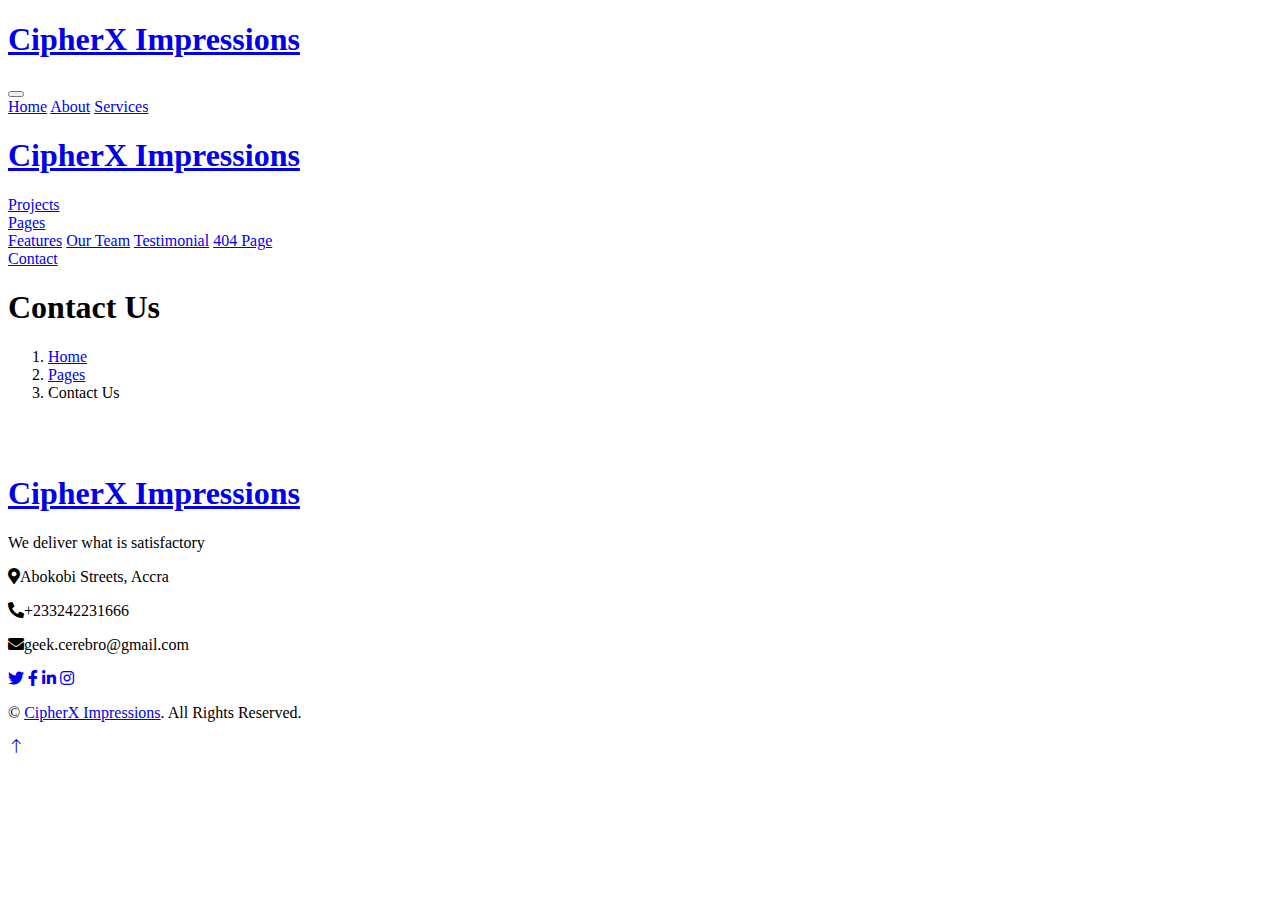
==== contact.html @ 426c5187 "Add files via upload" ====
<!DOCTYPE html>
<html lang="en">

<head>
    <meta charset="utf-8">
    <title>Get in touch with us</title>
    <meta content="width=device-width, initial-scale=1.0" name="viewport">
    <meta content="" name="keywords">
    <meta content="" name="description">

    <!-- Favicon -->
    <link href="img/favicon.ico" rel="icon">

    <!-- Google Web Fonts -->
    <link rel="preconnect" href="https://fonts.googleapis.com">
    <link rel="preconnect" href="https://fonts.gstatic.com" crossorigin>
    <link href="https://fonts.googleapis.com/css2?family=Open+Sans:wght@400;500;600&family=Playfair+Display:wght@500;600;700&display=swap" rel="stylesheet"> 

    <!-- Icon Font Stylesheet -->
    <link href="https://cdnjs.cloudflare.com/ajax/libs/font-awesome/5.10.0/css/all.min.css" rel="stylesheet">
    <link href="https://cdn.jsdelivr.net/npm/bootstrap-icons@1.4.1/font/bootstrap-icons.css" rel="stylesheet">

    <!-- Libraries Stylesheet -->
    <link href="lib/animate/animate.min.css" rel="stylesheet">
    <link href="lib/owlcarousel/assets/owl.carousel.min.css" rel="stylesheet">
    <link href="lib/lightbox/css/lightbox.min.css" rel="stylesheet">

    <!-- Customized Bootstrap Stylesheet -->
    <link href="css/bootstrap.min.css" rel="stylesheet">

    <!-- Template Stylesheet -->
    <link href="css/style.css" rel="stylesheet">
</head>

<body>
    <!-- Spinner Start -->
    <div id="spinner" class="show bg-white position-fixed translate-middle w-100 vh-100 top-50 start-50 d-flex align-items-center justify-content-center">
        <div class="spinner-grow text-primary" role="status"></div>
    </div>
    <!-- Spinner End -->


    <!-- Navbar Start -->
    <nav class="navbar navbar-expand-lg bg-white navbar-light fixed-top shadow py-lg-0 px-4 px-lg-5 wow fadeIn" data-wow-delay="0.1s">
        <a href="index.html" class="navbar-brand d-block d-lg-none">
            <h1 class="text-primary">CipherX Impressions</h1>
        </a>
        <button type="button" class="navbar-toggler" data-bs-toggle="collapse" data-bs-target="#navbarCollapse">
            <span class="navbar-toggler-icon"></span>
        </button>
        <div class="collapse navbar-collapse justify-content-between py-4 py-lg-0" id="navbarCollapse">
            <div class="navbar-nav ms-auto py-0">
                <a href="index.html" class="nav-item nav-link">Home</a>
                <a href="about.html" class="nav-item nav-link">About</a>
                <a href="service.html" class="nav-item nav-link">Services</a>
            </div>
            <a href="index.html" class="navbar-brand bg-primary py-2 px-4 mx-3 d-none d-lg-block">
                <h1 class="text-white">CipherX Impressions</h1>
            </a>
            <div class="navbar-nav me-auto py-0">
                <a href="project.html" class="nav-item nav-link">Projects</a>
                <div class="nav-item dropdown">
                    <a href="#" class="nav-link dropdown-toggle" data-bs-toggle="dropdown">Pages</a>
                    <div class="dropdown-menu rounded-0 shadow-sm border-0 m-0">
                        <a href="feature.html" class="dropdown-item">Features</a>
                        <a href="team.html" class="dropdown-item">Our Team</a>
                        <a href="testimonial.html" class="dropdown-item">Testimonial</a>
                        <a href="404.html" class="dropdown-item">404 Page</a>
                    </div>
                </div>
                <a href="contact.html" class="nav-item nav-link active">Contact</a>
            </div>
        </div>
    </nav>
    <!-- Navbar End -->


    <!-- Header Start -->
    <div class="container-fluid hero-header bg-light py-5 mb-5">
        <div class="container py-5">
            <div class="row g-5 align-items-center">
                <div class="col-lg-6">
                    <h1 class="display-4 mb-3 animated slideInDown">Contact Us</h1>
                    <nav aria-label="breadcrumb animated slideInDown">
                        <ol class="breadcrumb mb-0">
                            <li class="breadcrumb-item"><a href="#">Home</a></li>
                            <li class="breadcrumb-item"><a href="#">Pages</a></li>
                            <li class="breadcrumb-item active" aria-current="page">Contact Us</li>
                        </ol>
                    </nav>
                </div>
                <div class="col-lg-6 animated fadeIn">
                    <div class="row g-3">
                        <div class="col-6 text-end">
                            <img class="img-fluid bg-white p-3 w-100" src="img/hero-1.jpg" alt="">
                        </div>
                        <div class="col-6">
                            <img class="img-fluid bg-white p-3 w-100" src="img/hero-2.jpg" alt="">
                        </div>
                    </div>
                </div>
            </div>
        </div>
    </div>
    <!-- Header End -->

    <!-- Footer Start -->
    <div class="container-fluid footer position-relative bg-dark text-white-50 mt-5 py-5 px-4 px-lg-5 wow fadeIn" data-wow-delay="0.1s">
        <div class="row g-5 py-5">
            <div class="col-lg-6 pe-lg-5">
                <a href="index.html" class="navbar-brand">
                    <h1 class="display-5 text-primary">CipherX Impressions</h1>
                </a>
                <p>We deliver what is satisfactory</p>
                <p><i class="fa fa-map-marker-alt me-2"></i>Abokobi Streets, Accra</p>
                <p><i class="fa fa-phone-alt me-2"></i>+233242231666</p>
                <p><i class="fa fa-envelope me-2"></i>geek.cerebro@gmail.com</p>
                <div class="d-flex justify-content-start mt-4">
                    <a class="btn btn-square btn-outline-primary rounded-circle me-2" href="#"><i class="fab fa-twitter"></i></a>
                    <a class="btn btn-square btn-outline-primary rounded-circle me-2" href="#"><i class="fab fa-facebook-f"></i></a>
                    <a class="btn btn-square btn-outline-primary rounded-circle me-2" href="#"><i class="fab fa-linkedin-in"></i></a>
                    <a class="btn btn-square btn-outline-primary rounded-circle me-2" href="#"><i class="fab fa-instagram"></i></a>
                </div>
            </div>
            
                    
                    
                </div>
            </div>
        </div>
    </div>
    <!-- Footer End -->


    <!-- Copyright Start -->
    <div class="container-fluid bg-dark text-white border-top border-secondary px-0">
        <div class="d-flex flex-column flex-md-row justify-content-between">
            <div class="py-4 px-5 text-center text-md-start">
                <p class="mb-0">&copy; <a class="text-primary" href="#">CipherX Impressions</a>. All Rights Reserved.</p>
            </div>
            <div class="py-4 px-5 bg-secondary footer-shape position-relative text-center text-md-end">
                       </div>
        </div>
    </div>
    <!-- Copyright End -->


    <!-- Back to Top -->
    <a href="#" class="btn btn-lg btn-primary btn-lg-square rounded-circle back-to-top"><i class="bi bi-arrow-up"></i></a>


    <!-- JavaScript Libraries -->
    <script src="https://code.jquery.com/jquery-3.4.1.min.js"></script>
    <script src="https://cdn.jsdelivr.net/npm/bootstrap@5.0.0/dist/js/bootstrap.bundle.min.js"></script>
    <script src="lib/wow/wow.min.js"></script>
    <script src="lib/easing/easing.min.js"></script>
    <script src="lib/waypoints/waypoints.min.js"></script>
    <script src="lib/counterup/counterup.min.js"></script>
    <script src="lib/owlcarousel/owl.carousel.min.js"></script>
    <script src="lib/lightbox/js/lightbox.min.js"></script>

    <!-- Template Javascript -->
    <script src="js/main.js"></script>
</body>

</html>
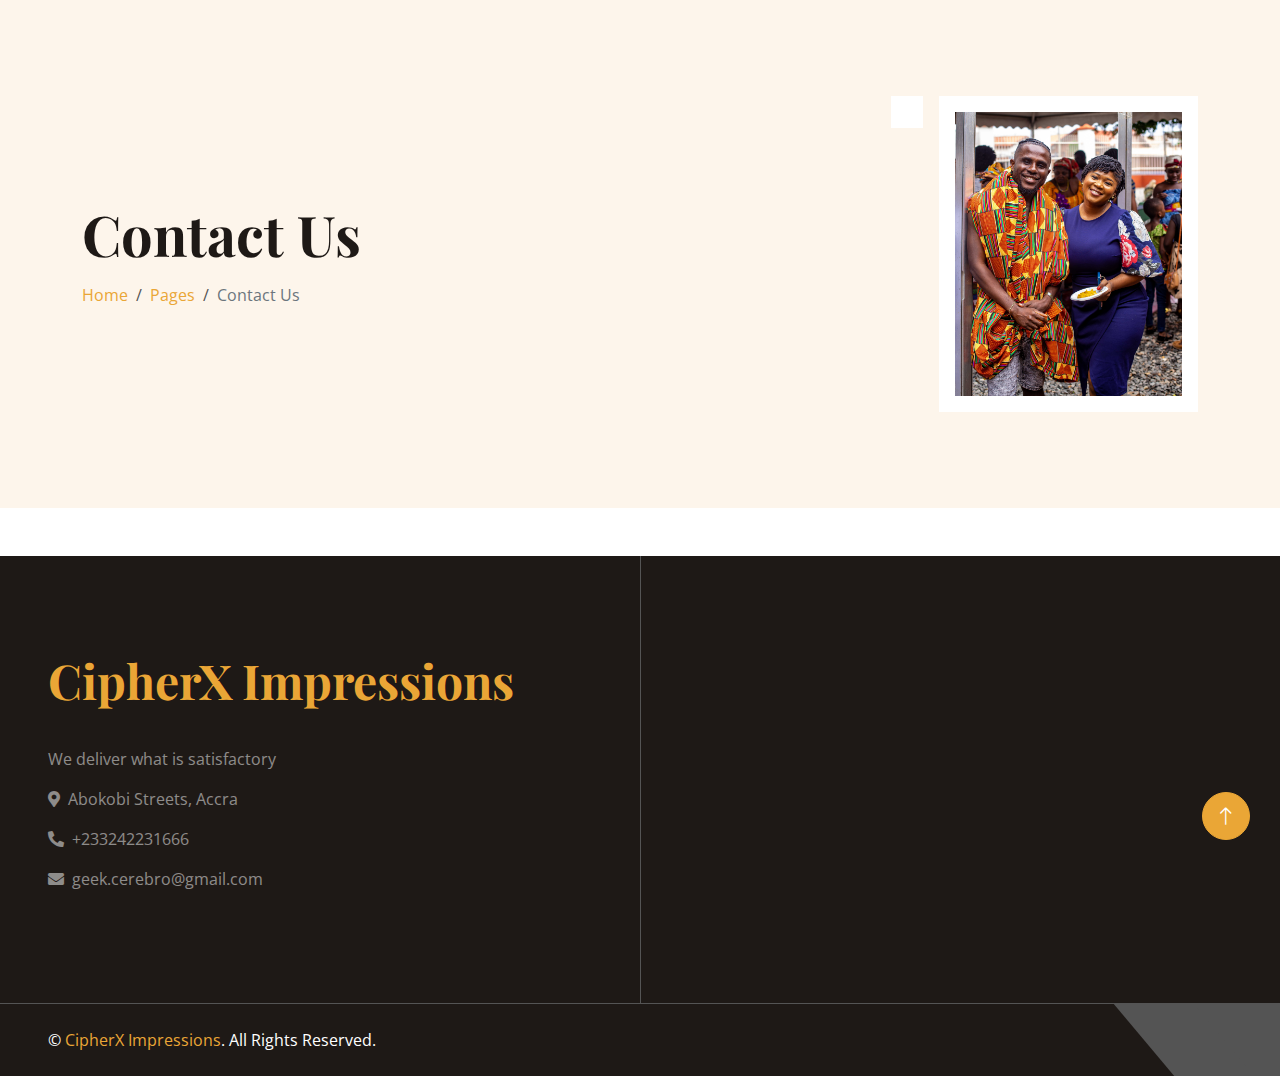
==== commit 21a0a7ae: "contact.html" ====
--- a/contact.html
+++ b/contact.html
@@ -115,12 +115,7 @@
                 <p><i class="fa fa-map-marker-alt me-2"></i>Abokobi Streets, Accra</p>
                 <p><i class="fa fa-phone-alt me-2"></i>+233242231666</p>
                 <p><i class="fa fa-envelope me-2"></i>geek.cerebro@gmail.com</p>
-                <div class="d-flex justify-content-start mt-4">
-                    <a class="btn btn-square btn-outline-primary rounded-circle me-2" href="#"><i class="fab fa-twitter"></i></a>
-                    <a class="btn btn-square btn-outline-primary rounded-circle me-2" href="#"><i class="fab fa-facebook-f"></i></a>
-                    <a class="btn btn-square btn-outline-primary rounded-circle me-2" href="#"><i class="fab fa-linkedin-in"></i></a>
-                    <a class="btn btn-square btn-outline-primary rounded-circle me-2" href="#"><i class="fab fa-instagram"></i></a>
-                </div>
+                
             </div>
             
                     
@@ -163,4 +158,4 @@
     <script src="js/main.js"></script>
 </body>
 
-</html>+</html>
--- a/css/style.css
+++ b/css/style.css
@@ -0,0 +1,458 @@
+/********** Template CSS **********/
+:root {
+    --primary: #EAA636;
+    --secondary: #545454;
+    --light: #FDF5EB;
+    --dark: #1E1916;
+}
+
+.back-to-top {
+    position: fixed;
+    display: none;
+    right: 30px;
+    bottom: 60px;
+    z-index: 99;
+}
+
+
+/*** Spinner ***/
+#spinner {
+    opacity: 0;
+    visibility: hidden;
+    transition: opacity .5s ease-out, visibility 0s linear .5s;
+    z-index: 99999;
+}
+
+#spinner.show {
+    transition: opacity .5s ease-out, visibility 0s linear 0s;
+    visibility: visible;
+    opacity: 1;
+}
+
+
+/*** Button ***/
+.btn {
+    font-weight: 500;
+    transition: .5s;
+}
+
+.btn.btn-primary {
+    color: #FFFFFF;
+}
+
+.btn-square {
+    width: 38px;
+    height: 38px;
+}
+
+.btn-sm-square {
+    width: 32px;
+    height: 32px;
+}
+
+.btn-lg-square {
+    width: 48px;
+    height: 48px;
+}
+
+.btn-square,
+.btn-sm-square,
+.btn-lg-square {
+    padding: 0;
+    display: flex;
+    align-items: center;
+    justify-content: center;
+    font-weight: normal;
+}
+
+
+/*** Navbar ***/
+.navbar.fixed-top {
+    display: none;
+    transition: .5s;
+}
+
+.navbar .navbar-nav .nav-link {
+    padding: 20px 15px;
+    color: var(--dark);
+    font-size: 18px;
+    font-weight: 600;
+    outline: none;
+}
+
+.navbar .navbar-nav .nav-link:hover,
+.navbar .navbar-nav .nav-link.active {
+    color: var(--primary);
+}
+
+@media (max-width: 991.98px) {
+    .navbar .navbar-nav .nav-link  {
+        padding: 10px 0;
+    }
+}
+
+.navbar .dropdown-toggle::after {
+    border: none;
+    content: "\f107";
+    font-family: "Font Awesome 5 Free";
+    font-weight: 900;
+    vertical-align: middle;
+    margin-left: 8px;
+}
+
+@media (min-width: 992px) {
+    .navbar .nav-item .dropdown-menu {
+        display: block;
+        border: none;
+        margin-top: 0;
+        top: 150%;
+        right: 15px;
+        opacity: 0;
+        visibility: hidden;
+        transition: .5s;
+    }
+
+    .navbar .nav-item:hover .dropdown-menu {
+        top: 100%;
+        visibility: visible;
+        transition: .5s;
+        opacity: 1;
+    }
+}
+
+
+/*** Header ***/
+.btn-play {
+    position: relative;
+    display: block;
+    box-sizing: content-box;
+    width: 16px;
+    height: 26px;
+    border-radius: 100%;
+    border: none;
+    outline: none !important;
+    padding: 18px 20px 20px 28px;
+    background: var(--primary);
+}
+
+.btn-play:before {
+    content: "";
+    position: absolute;
+    z-index: 0;
+    left: 50%;
+    top: 50%;
+    transform: translateX(-50%) translateY(-50%);
+    display: block;
+    width: 60px;
+    height: 60px;
+    background: var(--primary);
+    border-radius: 100%;
+    animation: pulse-border 1500ms ease-out infinite;
+}
+
+.btn-play:after {
+    content: "";
+    position: absolute;
+    z-index: 1;
+    left: 50%;
+    top: 50%;
+    transform: translateX(-50%) translateY(-50%);
+    display: block;
+    width: 60px;
+    height: 60px;
+    background: var(--primary);
+    border-radius: 100%;
+    transition: all 200ms;
+}
+
+.btn-play span {
+    display: block;
+    position: relative;
+    z-index: 3;
+    width: 0;
+    height: 0;
+    left: -1px;
+    border-left: 16px solid #FFFFFF;
+    border-top: 11px solid transparent;
+    border-bottom: 11px solid transparent;
+}
+
+@keyframes pulse-border {
+    0% {
+        transform: translateX(-50%) translateY(-50%) translateZ(0) scale(1);
+        opacity: 1;
+    }
+
+    100% {
+        transform: translateX(-50%) translateY(-50%) translateZ(0) scale(2);
+        opacity: 0;
+    }
+}
+
+.modal-video .modal-dialog {
+    position: relative;
+    max-width: 800px;
+    margin: 60px auto 0 auto;
+}
+
+.modal-video .modal-body {
+    position: relative;
+    padding: 0px;
+}
+
+.modal-video .close {
+    position: absolute;
+    width: 30px;
+    height: 30px;
+    right: 0px;
+    top: -30px;
+    z-index: 999;
+    font-size: 30px;
+    font-weight: normal;
+    color: #FFFFFF;
+    background: #000000;
+    opacity: 1;
+}
+
+.hero-header .breadcrumb-item+.breadcrumb-item::before {
+    color: var(--secondary);
+}
+
+
+/*** Facts ***/
+.fact-item {
+    transition: .3s;
+}
+
+.fact-item:hover {
+    margin-top: -10px;
+    background: #FFFFFF !important;
+    box-shadow: 0 0 45px rgba(0, 0, 0, .07);
+}
+
+
+/*** About ***/
+.img-twice::before {
+    position: absolute;
+    content: "";
+    width: 60%;
+    height: 80%;
+    top: 10%;
+    left: 20%;
+    border: 1rem solid var(--light);
+    z-index: -1;
+}
+
+
+/*** Service ***/
+.service-item,
+.service-item * {
+    transition: .3s;
+}
+
+.service-item:hover {
+    margin-top: -10px;
+    background: var(--primary) !important;
+}
+
+.service-item:hover * {
+    color: var(--light);
+}
+
+.service-item .service-overlay {
+    position: absolute;
+    width: 100%;
+    height: 100%;
+    top: 0;
+    left: 0;
+    display: flex;
+    align-items: center;
+    justify-content: center;
+    background: rgba(0, 0, 0, .5);
+    overflow: hidden;
+    opacity: 0;
+    transition: .5s;
+}
+
+.service-item:hover .service-overlay {
+    opacity: 1;
+}
+
+
+/*** Project ***/
+.project-item {
+    position: relative;
+}
+
+.project-item .project-title {
+    position: absolute;
+    top: auto;
+    right: 1rem;
+    bottom: 1rem;
+    left: 1rem;
+    padding: 1rem;
+    text-align: center;
+    background: #FFFFFF;
+    transition: .5s;
+}
+
+.project-item:hover .project-title {
+    color: #FFFFFF;
+    background: var(--primary);
+}
+
+
+/*** Team ***/
+.team-img::after {
+    position: absolute;
+    content: "";
+    width: 0;
+    height: 0;
+    bottom: 0px;
+    left: 50%;
+    transform: translateX(-50%);
+    border: 30px solid;
+    border-color: transparent transparent #FFFFFF transparent;      
+}
+
+@media (min-width: 576px) {
+    .flex-sm-row .team-img::after,
+    .flex-lg-row-reverse .team-img::after {
+        top: 50%;
+        right: 0;
+        bottom: auto;
+        left: auto;
+        transform: translateY(-50%);
+        border-color: transparent #FFFFFF transparent transparent;
+    }
+}
+
+@media (min-width: 576px) and (max-width: 991.98px) {
+    .flex-sm-row-reverse .team-img::after {
+        top: 50%;
+        right: auto;
+        bottom: auto;
+        left: 0;
+        transform: translateY(-50%);
+        border-color: transparent transparent transparent #FFFFFF;
+    }
+}
+
+@media (min-width: 992px) {
+    .flex-lg-row-reverse .team-img::after,
+    .flex-sm-row-reverse .team-img::after {
+        top: 50%;
+        right: auto;
+        bottom: auto;
+        left: 0;
+        transform: translateY(-50%);
+        border-color: transparent transparent transparent #FFFFFF;
+    }
+
+    .flex-sm-row-reverse.flex-lg-row .team-img::after {
+        top: 50%;
+        right: 0;
+        bottom: auto;
+        left: auto;
+        transform: translateY(-50%);
+        border-color: transparent #FFFFFF transparent transparent;
+    }
+}
+
+
+/*** Testimonial ***/
+.testimonial-carousel .owl-item .testimonial-item img {
+    width: 60px;
+    height: 60px;
+}
+
+.testimonial-carousel .owl-item .testimonial-item,
+.testimonial-carousel .owl-item .testimonial-item * {
+    transition: .5s;
+}
+
+.testimonial-carousel .owl-item.center .testimonial-item {
+    background: var(--primary) !important;
+}
+
+.testimonial-carousel .owl-item.center .testimonial-item * {
+    color: #FFFFFF !important;
+}
+
+.testimonial-carousel .owl-nav {
+    margin-top: 30px;
+    display: flex;
+    justify-content: center;
+}
+
+.testimonial-carousel .owl-nav .owl-prev,
+.testimonial-carousel .owl-nav .owl-next {
+    margin: 0 12px;
+    width: 50px;
+    height: 50px;
+    display: flex;
+    align-items: center;
+    justify-content: center;
+    border-radius: 50px;
+    font-size: 22px;
+    color: var(--light);
+    background: var(--primary);
+    transition: .5s;
+}
+
+.testimonial-carousel .owl-nav .owl-prev:hover,
+.testimonial-carousel .owl-nav .owl-next:hover {
+    color: var(--primary);
+    background: var(--dark);
+}
+
+
+/*** Footer ***/
+@media (min-width: 992px) {
+    .footer::after {
+        position: absolute;
+        content: "";
+        width: 1px;
+        height: 100%;
+        top: 0;
+        left: 50%;
+        background: var(--secondary);
+    }
+}
+
+.footer-shape::before {
+    position: absolute;
+    content: "";
+    width: 80px;
+    height: 100%;
+    top: 0;
+    left: -40px;
+    background: var(--secondary);
+    transform: skew(40deg);
+}
+
+.footer .btn.btn-link {
+    display: block;
+    margin-bottom: 5px;
+    padding: 0;
+    text-align: left;
+    color: rgba(255, 255, 255, .5);
+    font-weight: normal;
+    text-transform: capitalize;
+    transition: .3s;
+}
+
+.footer .btn.btn-link::before {
+    position: relative;
+    content: "\f105";
+    font-family: "Font Awesome 5 Free";
+    font-weight: 900;
+    color: rgba(255, 255, 255, .5);
+    margin-right: 10px;
+}
+
+.footer .btn.btn-link:hover {
+    color: var(--primary);
+    letter-spacing: 1px;
+    box-shadow: none;
+}